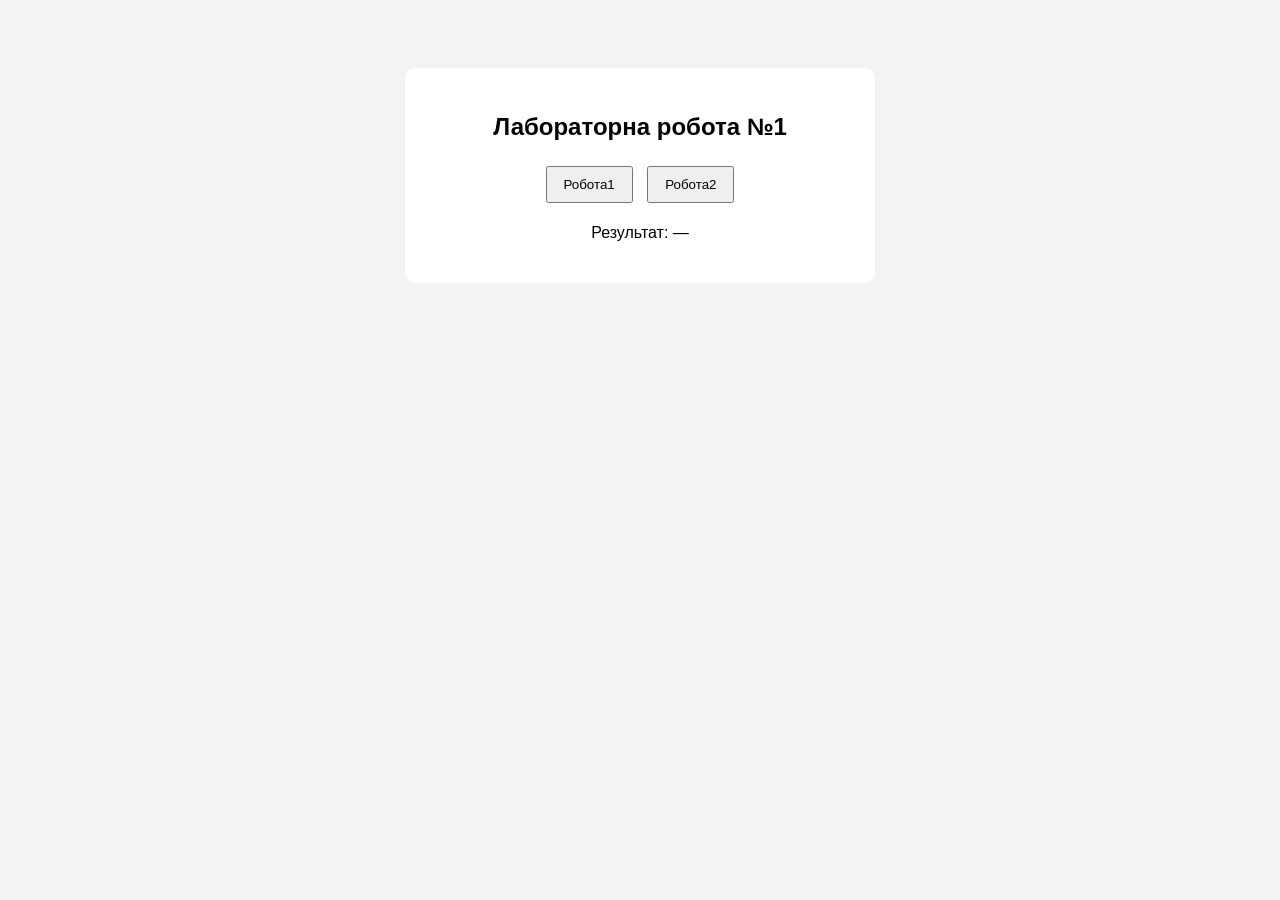
==== Lab1/index.html @ b3975751 "Lab1" ====
<!DOCTYPE html>
<html lang="uk">
<head>
  <meta charset="UTF-8">
  <title>Lab1</title>
  <link rel="stylesheet" href="style.css">
</head>
<body>
  <main>
    <h2>Лабораторна робота №1</h2>
    <button id="work1">Робота1</button>
    <button id="work2">Робота2</button>
    <p id="result">Результат: —</p>
  </main>

  <dialog id="dialog1">
    <h3>Робота1</h3>
    <input id="slider" type="range" min="1" max="100" value="50">
    <span id="number">50</span>
    <p><button id="saveNumber">Так</button> <button id="cancel1">Відміна</button></p>
  </dialog>

  <dialog id="dialog2">
    <h3>Робота2 — перше вікно</h3>
    <button id="next">Далі &gt;</button>
    <button id="cancel2">Відміна</button>
  </dialog>

  <dialog id="dialog3">
    <h3>Робота2 — друге вікно</h3>
    <button id="back">&lt; Назад</button>
    <button id="ok2">Так</button>
    <button id="cancel3">Відміна</button>
  </dialog>
  <script type="module" src="main.js"></script>
</body>
</html>
---- Lab1/style.css ----
body { font-family: Arial, sans-serif; background: #f1f3f5; text-align: center; padding: 60px 12px; }
main { background: white; max-width: 420px; margin: auto; padding: 25px; border-radius: 10px; }
button { padding: 9px 16px; margin: 5px; cursor: pointer; }
dialog { border: 1px solid #ccc; border-radius: 10px; padding: 25px; text-align: center; }
dialog::backdrop { background: #0005; }
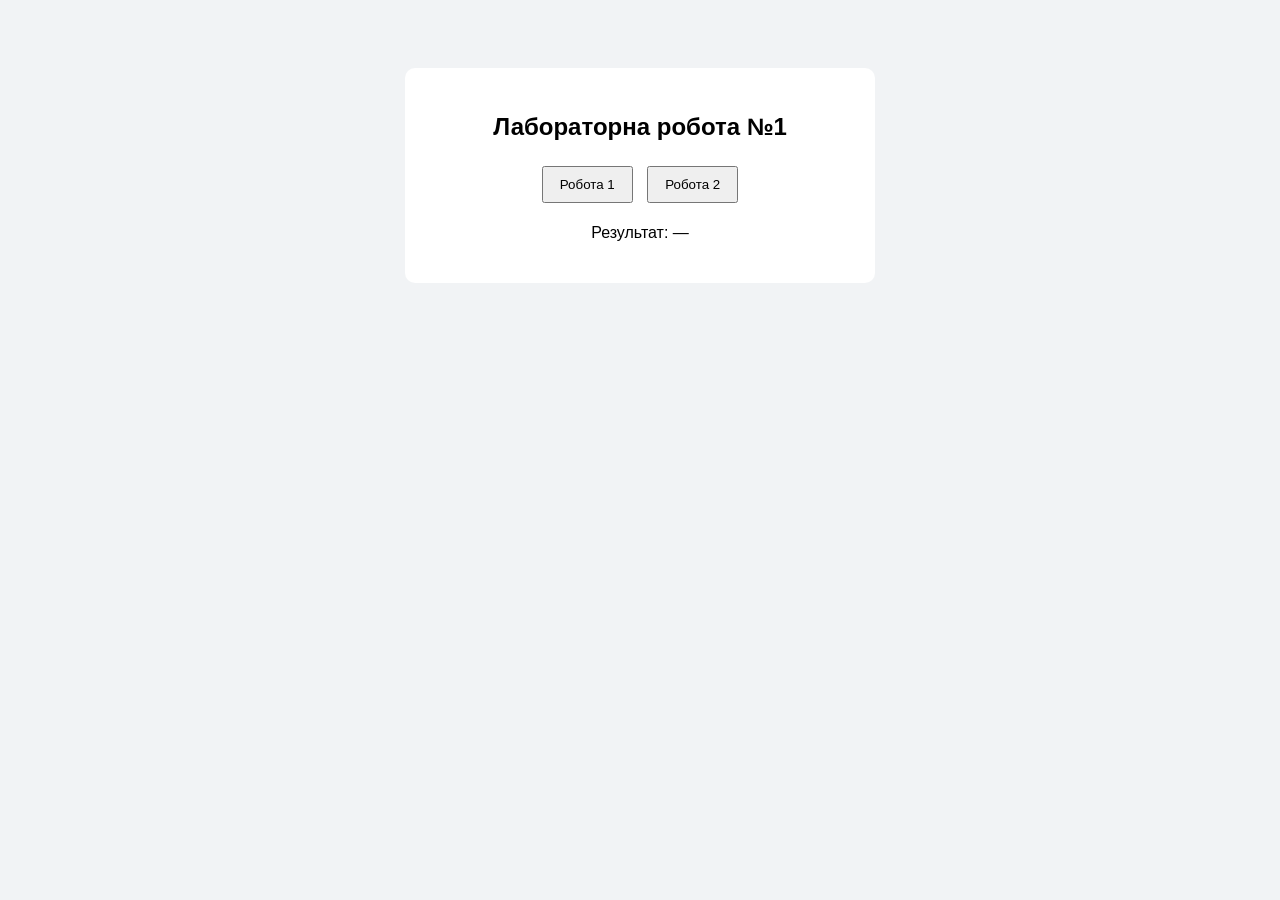
==== commit 2742d76e: "Lab1.1" ====
--- a/Lab1/index.html
+++ b/Lab1/index.html
@@ -8,26 +8,26 @@
 <body>
   <main>
     <h2>Лабораторна робота №1</h2>
-    <button id="work1">Робота1</button>
-    <button id="work2">Робота2</button>
+    <button id="work1">Робота 1</button>
+    <button id="work2">Робота 2</button>
     <p id="result">Результат: —</p>
   </main>
 
   <dialog id="dialog1">
-    <h3>Робота1</h3>
+    <h3>Робота 1</h3>
     <input id="slider" type="range" min="1" max="100" value="50">
     <span id="number">50</span>
     <p><button id="saveNumber">Так</button> <button id="cancel1">Відміна</button></p>
   </dialog>
 
   <dialog id="dialog2">
-    <h3>Робота2 — перше вікно</h3>
+    <h3>Робота 2 — перше вікно</h3>
     <button id="next">Далі &gt;</button>
     <button id="cancel2">Відміна</button>
   </dialog>
 
   <dialog id="dialog3">
-    <h3>Робота2 — друге вікно</h3>
+    <h3>Робота 2 — друге вікно</h3>
     <button id="back">&lt; Назад</button>
     <button id="ok2">Так</button>
     <button id="cancel3">Відміна</button>
